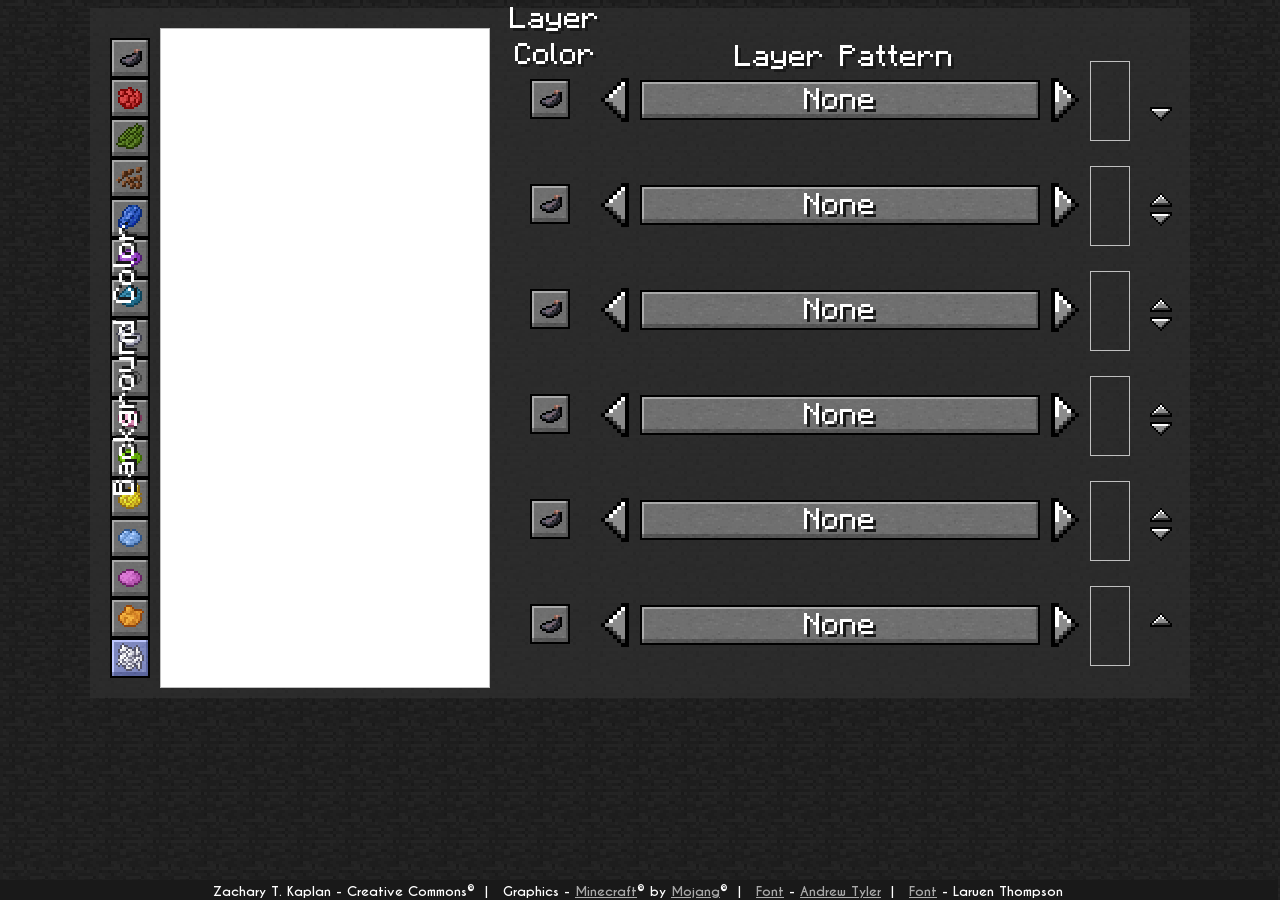
==== BannerDesigner.html @ 28350342 "Handler Comments Comments on Handlers" ====
<!DOCTYPE html>
<!--
	Author: Zachary Kaplan
	CopyRight: Creative Commons
	Graphics: Minecraft by Mojang (c) - Some graphics were edited by me (Zachary Kaplan)
	Font: Minecraftia by Andrew Tyler (font@andrewtyler.net) - taken from https://www.dafont.com/Minecraftia.font
	Font: Caviar Dreams by Lauren Thompson - taken from https://www.dafont.com/caviar-dreams.font
-->
<head>
	<title>Banner Designer</title>
	<script type="text/javascript" src="http://code.jquery.com/jquery-1.11.1.min.js"></script>
	<script type="text/javascript">
		String.prototype.capitalize = function() { //adds capitalize to String class
			return this.charAt(0).toUpperCase() + this.slice(1);
		}
		
		var clickInt, clear = true, clicked = false;
		
		var layerNames = ['none', 'bricks', 'border', 'circle', 'creeper', 'cross', 'curly_border', 'diagonal_left', 'diagonal_right', 'flower', 'gradient', 
				'half_horizontal', 'half_vertical', 'mojang', 'rhombus', 'skull', 'small_stripes', 'square_bottom_left', 'square_bottom_right', 
				'square_top_left', 'square_top_right', 'straight_cross', 'stripe_bottom', 'stripe_center', 'stripe_downleft', 'stripe_downright', 
				'stripe_left', 'stripe_middle', 'stripe_right', 'stripe_top', 'triangle_bottom', 'triangle_top', 'triangles_bottom', 'triangles_top']
		var layerDisplay = ['None', 'Bricks', 'Border', 'Circle', 'Creeper', 'Cross (Diagonal)', 'Curly Border', 'Left Diagonal', 'Right Diagonal', 'Flower', 
				'Gradient', 'Horizontal Half', 'Vertical Half', 'Thing (Mojang)', 'Rhombus', 'Skull', 'Small Stripes', 'Bottom Left Square', 
				'Bottom Right Square', 'Top Left Square', 'Top Right Square', 'Cross (Straight)', 'Bottom Stripe', 'Center Stripe', 'Down Left Diagonal', 
				'Down Right Diagonal', 'Left Stripe', 'Middle Stripe', 'Right Stripe', 'Top Stripe', 'Bottom Triangle', 'Top Triangle', 'Bottom Saw',
				'Top Saw']
		var colorNames = ['black', 'red', 'green', 'brown', 'blue', 'purple', 'cyan', 'silver', 
				'gray', 'pink', 'lime', 'yellow', 'light_blue', 'magenta', 'orange', 'white'];
		var dye = 'dye_powder_';
		var colors = [];
		for(var i = 0; i<colorNames.length; i++) {
			colors.push('<img title="' + colorNames[i].capitalize().replace('_', ' ') + 
				'" src="res/imgs/' + dye + colorNames[i] + '.png" style="height: 32px; width: 32px;" />');
		}
		
		var dropDowns = [];
		
		function DropDown(element, htmlArr, small) {
			if(typeof(small) === 'undefined') small = false;
			var $this = $('<div class="dropDown"><div class="shown"><div class="option" /></div><div class="options" /></div>');
			for(var i = 0; i<htmlArr.length; i++) {
				$this.find('.options').append('<div class="option"><div class="val" data-pos="'+i+'">'+htmlArr[i]+'</div></div>');
			}
			$this.find('.options').hide();
			$this.find('.shown .option').append($this.find('.option:first-child .val').clone());
			var pos = 0;
			if(small) {
				$this.addClass('small');
			} else {
				$this.prepend($('<span class="lArrow" /><span class="rArrow" />'));
			}
			$this.data('num', dropDowns.length);
			dropDowns.push(this);
			element.append($this);
			
			this.length = htmlArr.length;
			
			this.getVal = function() {
				return pos;
			}
			
			this.next = function() {
				this.goto((pos+1) % this.length);
			}
			
			this.prev = function() {
				this.goto(pos === 0 ? this.length-1 : pos-1);
			}
			
			this.goto = function(i) {
				if(i < 0 || i >= this.length) return false;
				$this.find('.shown .option').empty().append($this.find('.option .val[data-pos="'+i+'"]').clone());
				pos = i;
			}
			
		}
		
		var numLayers = 0;
		var layers = [];
		
		function Layer() {
			var $this = $('<div class="layerSelect" data-num="' + numLayers++ + '" />');
			var colorSelect = new DropDown($this, colors, true), layerSelect = new DropDown($this, layerDisplay);
			$this.append('<img title="Layer Preview" alt="" style="height: 80px; width: 40px;" />');
			$this.append('<div class="adjust"><div class="uArrow" /><div class="dArrow" /></div>');
			
			$('#right #options').append($this);
			layers.push(this);
			
			this.getColorNum = function() {
				return colorSelect.getVal();
			}
			
			this.getLayerNum = function() {
				return layerSelect.getVal();
			}
			
			this.update = function() {
				var imgStr;
				if(layerSelect.getVal() === 0) {
					imgStr = '';
					$this.find('img[title="Layer Preview"]').attr('src', imgStr).css('background-color', 'rgba(0,0,0,0)');
				} else {
					imgStr = 'res/imgs/banners/' + layerNames[layerSelect.getVal()] + '_' + colorNames[colorSelect.getVal()] + '.png';
					$this.find('img[title="Layer Preview"]').attr('src', imgStr).css('background-color', colorSelect.getVal() === 15 ? '#000' : '#fff');
				}
				$('.layer[data-num="' + $this.data('num') + '"]').attr('src', imgStr);
			}
			
			this.refresh = function(layerNum, colorNum) { //create new layer based on parameters
				layerSelect.goto(layerNum);
				colorSelect.goto(colorNum);
				this.update();
			}
			
		}
		
		function handlers() {
			//dropDown functionality
			$('.dropDown .shown').click(function() { //show dropDown menu
				$this = $(this).parent().find('.options');
				var show = $this.is(':hidden');
				$('.options').hide();
				if(show) $this.show();
			});
			$('.dropDown .options .option').click(function() { //change to option, hide menu
				var $this = $(this), $parent = $this.parent();
				$parent.hide();
				dropDowns[parseInt($parent.parent().data('num'))].goto(parseInt($this.find('.val').data('pos')));
			});
			$('.lArrow').on('action', function() { //shift left
				if(clicked) return;
				dropDowns[parseInt($(this).parent().data('num'))].prev();
				clicked = true;
				setTimeout(function() { clicked = false; }, 90);
			});
			$('.rArrow').on('action', function() { //shift right
				if(clicked) return;
				dropDowns[parseInt($(this).parent().data('num'))].next();
				clicked = true;
				setTimeout(function() { clicked = false; }, 90);
			});
			$('.lArrow, .rArrow').mousedown(function() {  //determine how to trigger action
				if(!clear) return;
				clear = false;
				$this = $(this).trigger('action');
				setTimeout(function() {
					clearInterval(clickInt);
					clickInt = setInterval(function() {
						if(clear) clearInterval(clickInt);
						else $this.trigger('action');
					}, 100);
				}, 1000);
			}).mouseup(function() { //stop triggering action
				clear = true;
			});
			$('#colors .color').click(function() { //select background color
				$('#base').attr('src', 'res/imgs/banners/base_' + colorNames[parseInt($(this).data('num'))] + '.png');
				$('.color').removeClass('selected');
				$(this).addClass('selected');
			});
			$('.layerSelect').click(function() { //update layer on click
				layers[parseInt($(this).attr('data-num'))].update();
			});
			$('.uArrow').click(function() { //cycle layers
				var $layer = $(this).parent().parent(), $prev = $layer.prev(), layer = layers[parseInt($layer.data('num'))], 
						prev = layers[parseInt($prev.data('num'))], tempLayerNum = prev.getLayerNum(), tempColorNum = prev.getColorNum();
				prev.refresh(layer.getLayerNum(), layer.getColorNum());
				layer.refresh(tempLayerNum, tempColorNum);
			});
			$('.dArrow').click(function() { //cycle layers
				var $layer = $(this).parent().parent(), $next = $layer.next(), layer = layers[parseInt($layer.data('num'))], 
						next = layers[parseInt($next.data('num'))], tempLayerNum = next.getLayerNum(), tempColorNum = next.getColorNum();
				next.refresh(layer.getLayerNum(), layer.getColorNum());
				layer.refresh(tempLayerNum, tempColorNum);
			});
		}
		
		$(document).ready(function() {
		
			for(var i = 0; i<colors.length; i++) {
				$('#colors').append($('<div class="color" data-num="'+i+'" />').append(colors[i]));
			}
			
			$panel = $('#panel');
			$panel.append($('<img id="base" />'));
			for(var i = 0; i<6; i++) {
				$panel.append($('<img class="layer" data-num="'+i+'" />'));
				new Layer();
			}
			
			handlers(); //init handlers
			$('.color[data-num=15]').trigger('click'); //select white as default background
			
		});
	</script>
	<link href="res/style.css" rel="stylesheet" type="text/css" />
</head>
<body>
	<div id="content">
		<div id="wrapper">
			<div id="left">
				<div id="bgColorLabel">Background Color</div>
				<div id="colors">
				</div>
				<div id="panel">
				</div>
			</div>
			<div id="right">
				<div id="colorLabel">Layer<br />Color</div>
				<div id="layerLabel">Layer Pattern</div>
				<div id="options">
				</div>
			</div>
		</div>
	</div>
	<div id="footer">
		Zachary T. Kaplan - Creative Commons<sup>&copy;</sup>&nbsp;&nbsp;|&nbsp;&nbsp;  
		Graphics - <a href="https://minecraft.net/">Minecraft</a><sup>&copy;</sup> by <a href="https://www.mojang.com" >Mojang</a><sup>&copy;</sup>&nbsp;&nbsp;|&nbsp;&nbsp;
		<a href="https://www.dafont.com/Minecraftia.font" title="Minecraftia">Font</a> - <a href="mailto:font@andrewtyler.net" title="font@andrewtyler.net" >Andrew Tyler</a>&nbsp;&nbsp;|&nbsp;&nbsp;
		<a href="https://www.dafont.com/caviar-dreams.font" title="Caviar Dreams">Font</a> - Laruen Thompson
	</div>
</body>
</html>
---- res/style.css ----
@font-face {
    font-family: Minecraftia;
    src: url(fonts/Minecraftia.ttf);
}

@font-face {
	font-family: CaviarDreams;
	src: url(fonts/CaviarDreams.ttf);
}

@font-face {
	font-family: CaviarDreams;
	src: url(fonts/CaviarDreams_Bold.ttf);
	font-weight: bold;
}

body {
	background-image: url(imgs/bg.png);
	background-attatchment: fixed;
}

#content {
	width: 1100px;
	margin: 0 auto;
}

#footer {
	position: fixed;
	bottom: 0;
	text-align: center;
	width: 100%;
	margin-left: -10px;
	background-color: #191919;
	color: #fff;
	font-family: CaviarDreams;
	font-weight: bold;
	font-size: 13px;
}

#footer a {
	color: #aaa;
}

#footer a:hover {
	color: #ddd;
}

#footer a:visited {
	color: #777;
}

#footer a:visited:hover {
	color: #999;
}

#wrapper {
	background-color: rgba(50, 50, 50, 0.6);
	font-family: Minecraftia;
	color: #fff;
	text-shadow: 3px 3px 0px #191919;
	font-size: 24px;
	display: inline-block;
	width: 1100px;
}

#left {
	float: left;
	width: 20%;
	margin: 20px;
}

#right {
	float: right;
	width: 60%;
}

#panel {
	width: 300px;
	height: 600px;
}

.dropDown {
	line-height: 35px;
	width: 500px;
	position: relative;
}

.dropDown.small {
	width: 60px;
}

.dropDown  > div {
	margin-left: 50px;
}

.dropDown.small > div {
	margin-left: 0px;
}

.dropDown .shown {
	width: 400px;
}

.dropDown.small .shown {
	width: 40px;
}

.lArrow, .rArrow , .dropDown .option , .color, .dArrow, .uArrow {
	background-repeat: no-repeat;
	background-position: center;
	background-size: 100%;
	display: inline-block;
	cursor: pointer;
}

.lArrow, .rArrow {
	height: 44px;
	width: 28px;
	margin: 0 11px;
	margin-top: -2px;
}

.lArrow {
	background-image: url(imgs/lArrow.png);
	float: left;
}

.lArrow:hover {
	background-image: url(imgs/lArrowHover.png);
}

.rArrow {
	background-image: url(imgs/rArrow.png);
	float: right;
}

.rArrow:hover {
	background-image: url(imgs/rArrowHover.png);
}

.dropDown .options {
	overflow-x: hidden;
	max-height: 120px;
	position: absolute;
	z-index: 1;
	width: 420px;
}

.dropDown.small .options {
	width: 60px;
}

.dropDown  .option , .color {
	height: 40px;
	width: 400px;
	text-align: center;
	background-image: url(imgs/box.png);
	display: block;
}

.dropDown  .option:hover {
	background-image: url(imgs/boxHover.png);
}

.dropDown.small .option , .color {
	width: 40px;
	background-image: url(imgs/icon.png);
}

.dropDown.small .option:hover , .color:hover, .color.selected {
	background-image: url(imgs/iconHover.png);
}

#options {
	margin-right: -100px;
}

.layerSelect {
	display: block;
	max-height: 40px;
	margin-bottom: 65px;
}

.layerSelect > * {
	display: inline-block;
}

.layerSelect > div, .layerSelect .options {
	top: -37px;
	margin-top: 80px;
}

.layerSelect .dropDown.small {
	top: -29px;
}

.layerSelect img {
	margin: 5px 0;
}

.adjust {
	margin-bottom: 25px;
	margin-left: 20px;
}

.dArrow, .uArrow {
	width: 22px;
	height: 14px;
	display: block;
}

.dArrow {
	margin-top: 5px;
	background-image: url(imgs/dArrow.png);
}

.dArrow:hover {
	background-image: url(imgs/dArrowHover.png);
}

.uArrow {
	background-image: url(imgs/uArrow.png);
}

.uArrow:hover {
	background-image: url(imgs/uArrowHover.png);
}

.layerSelect:first-child .uArrow, .layerSelect:last-child .dArrow {
	visibility: hidden;
}

#bgColorLabel {
	transform: rotate(-90deg);
	-ms-transform: rotate(-90deg);
	-webkit-transform: rotate(-90deg);
	position: absolute;
	top: 340px;
	left: -15px;
}

#colors {
	float: left;
	margin-top: 10px;
}

#colors  img, .val img{
	margin: 3px;
}

#panel {
	margin-left: 50px;
}

#panel > * {
	height: 660px;
	width: 330px;
	position: absolute;
}

#colorLabel {
	text-align: center;
	position: absolute;
	margin-left: -20px;
	margin-top: -10px;
}

#layerLabel {
	position: absolute;
	margin-left: 205px;
	margin-top: 28px;
}
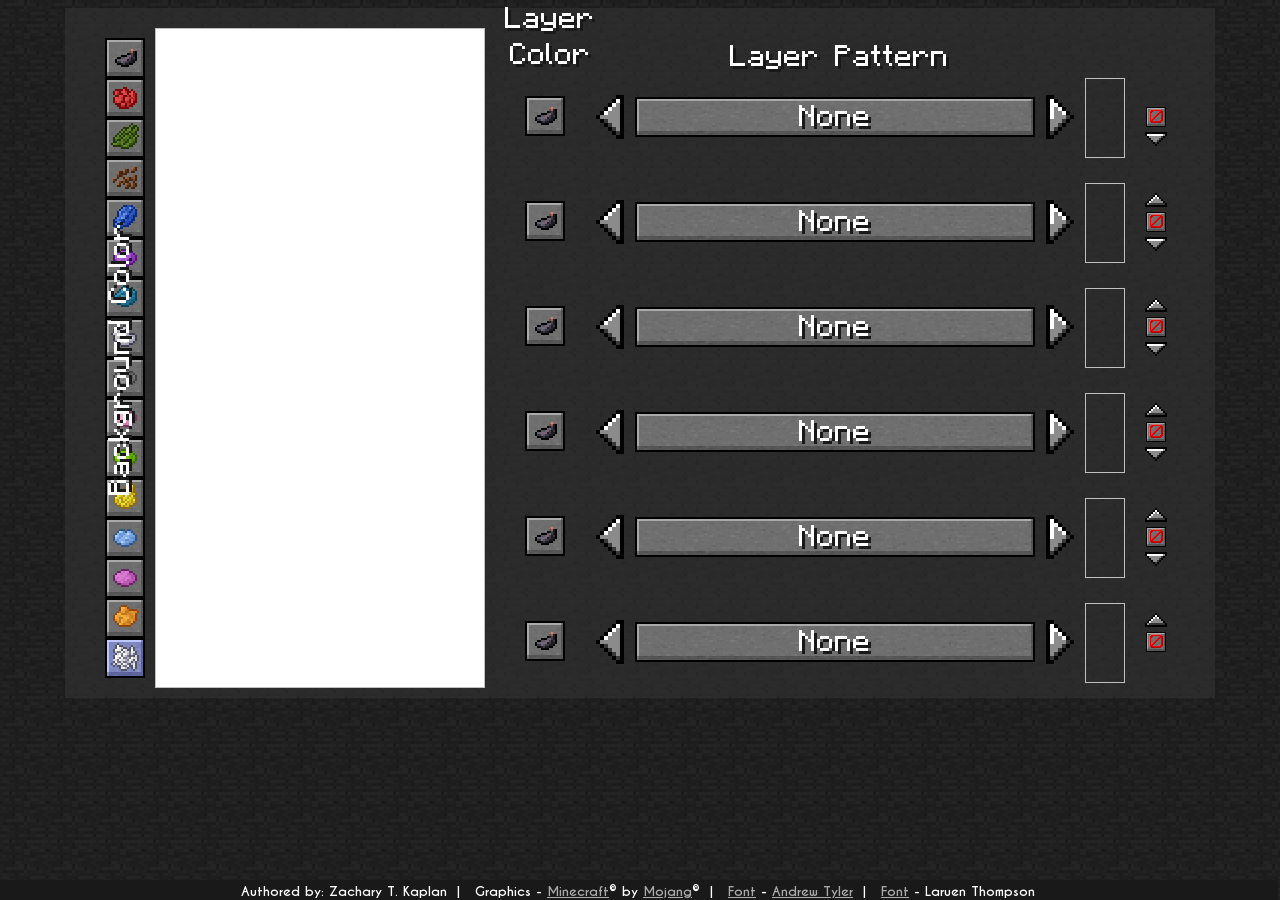
==== commit da7c5344: "Hide Layer Added Hide Layer Feature Fixed Color Naming Issue Updated Capitalize Method (now currentl" ====
--- a/BannerDesigner.html
+++ b/BannerDesigner.html
@@ -11,7 +11,12 @@
 	<script type="text/javascript" src="http://code.jquery.com/jquery-1.11.1.min.js"></script>
 	<script type="text/javascript">
 		String.prototype.capitalize = function() { //adds capitalize to String class
-			return this.charAt(0).toUpperCase() + this.slice(1);
+			var temp = '', start = 0, next;
+			while((next=this.indexOf(' ', start)) >= 0) {
+				temp += this.charAt(start).toUpperCase() + this.substring(start+1, next+1);
+				start = next+1;
+			}
+			return temp + this.charAt(start).toUpperCase() + this.substring(start+1);
 		}
 		
 		var clickInt, clear = true, clicked = false;
@@ -25,13 +30,14 @@
 				'Bottom Right Square', 'Top Left Square', 'Top Right Square', 'Cross (Straight)', 'Bottom Stripe', 'Center Stripe', 'Down Left Diagonal', 
 				'Down Right Diagonal', 'Left Stripe', 'Middle Stripe', 'Right Stripe', 'Top Stripe', 'Bottom Triangle', 'Top Triangle', 'Bottom Saw',
 				'Top Saw']
-		var colorNames = ['black', 'red', 'green', 'brown', 'blue', 'purple', 'cyan', 'silver', 
-				'gray', 'pink', 'lime', 'yellow', 'light_blue', 'magenta', 'orange', 'white'];
+		var colorNames = ['black', 'red', 'green', 'brown', 'blue', 'purple', 'cyan', 'silver', 'gray', 'pink', 'lime', 'yellow', 'light_blue', 'magenta', 
+				'orange', 'white'];
+		var colorDisplay = ['Black', 'Red', 'Green', 'Brown', 'Blue', 'Purple', 'Cyan', 'Light Gray', 'Gray', 'Pink', 'Lime', 'Yellow', 'Light Blue',
+				'Magenta', 'Orange', 'White'];
 		var dye = 'dye_powder_';
 		var colors = [];
 		for(var i = 0; i<colorNames.length; i++) {
-			colors.push('<img title="' + colorNames[i].capitalize().replace('_', ' ') + 
-				'" src="res/imgs/' + dye + colorNames[i] + '.png" style="height: 32px; width: 32px;" />');
+			colors.push('<img title="' + colorDisplay[i] + '" src="res/imgs/' + dye + colorNames[i] + '.png" style="height: 32px; width: 32px;" />');
 		}
 		
 		var dropDowns = [];
@@ -81,9 +87,11 @@
 		
 		function Layer() {
 			var $this = $('<div class="layerSelect" data-num="' + numLayers++ + '" />');
-			var colorSelect = new DropDown($this, colors, true), layerSelect = new DropDown($this, layerDisplay);
+			var colorSelect = new DropDown($this, colors, true), layerSelect = new DropDown($this, layerDisplay), hidden = false;
 			$this.append('<img title="Layer Preview" alt="" style="height: 80px; width: 40px;" />');
-			$this.append('<div class="adjust"><div class="uArrow" /><div class="dArrow" /></div>');
+			$this.append('<div class="adjust"><div class="uArrow" /><div class="hide" title="Hide Layer"><img src="res/imgs/hide.png" />' + 
+					'</div><div class="dArrow" /></div>');
+			var $hide = $this.find('.hide');
 			
 			$('#right #options').append($this);
 			layers.push(this);
@@ -175,6 +183,14 @@
 				next.refresh(layer.getLayerNum(), layer.getColorNum());
 				layer.refresh(tempLayerNum, tempColorNum);
 			});
+			$('.hide').click(function() { //temporarilly hide layer
+				var $adjust = $(this).toggleClass('selected').parent();
+				$('.layer[data-num=' + $adjust.parent().data('num') + ']').toggle();
+				$adjust.prev().prev().toggleClass('hidden');
+			});
+			$('.uArrow, .dArrow, .lArrow, .rArrow, .hide').click(function() { //hide dropDowns when clicked
+				$('.options').hide();
+			});
 		}
 		
 		$(document).ready(function() {
@@ -192,6 +208,7 @@
 			
 			handlers(); //init handlers
 			$('.color[data-num=15]').trigger('click'); //select white as default background
+			$('a').attr('target', '_blank');
 			
 		});
 	</script>
@@ -216,7 +233,7 @@
 		</div>
 	</div>
 	<div id="footer">
-		Zachary T. Kaplan - Creative Commons<sup>&copy;</sup>&nbsp;&nbsp;|&nbsp;&nbsp;  
+		Authored by: Zachary T. Kaplan&nbsp;&nbsp;|&nbsp;&nbsp;  
 		Graphics - <a href="https://minecraft.net/">Minecraft</a><sup>&copy;</sup> by <a href="https://www.mojang.com" >Mojang</a><sup>&copy;</sup>&nbsp;&nbsp;|&nbsp;&nbsp;
 		<a href="https://www.dafont.com/Minecraftia.font" title="Minecraftia">Font</a> - <a href="mailto:font@andrewtyler.net" title="font@andrewtyler.net" >Andrew Tyler</a>&nbsp;&nbsp;|&nbsp;&nbsp;
 		<a href="https://www.dafont.com/caviar-dreams.font" title="Caviar Dreams">Font</a> - Laruen Thompson
--- a/res/style.css
+++ b/res/style.css
@@ -17,10 +17,11 @@
 body {
 	background-image: url(imgs/bg.png);
 	background-attatchment: fixed;
+	overflow-x: hidden;
 }
 
 #content {
-	width: 1100px;
+	width: 1150px;
 	margin: 0 auto;
 }
 
@@ -60,13 +61,14 @@
 	text-shadow: 3px 3px 0px #191919;
 	font-size: 24px;
 	display: inline-block;
-	width: 1100px;
+	width: 100%;
 }
 
 #left {
 	float: left;
 	width: 20%;
 	margin: 20px;
+	margin-left: 40px;
 }
 
 #right {
@@ -162,6 +164,10 @@
 	background-image: url(imgs/boxHover.png);
 }
 
+.dropDown.hidden .option {
+	background-image: url(imgs/boxGray.png);
+}
+
 .dropDown.small .option , .color {
 	width: 40px;
 	background-image: url(imgs/icon.png);
@@ -199,14 +205,35 @@
 }
 
 .adjust {
-	margin-bottom: 25px;
+	margin-bottom: 17px;
 	margin-left: 20px;
+}
+
+.adjust * {
+	display: block;
 }
 
 .dArrow, .uArrow {
 	width: 22px;
 	height: 14px;
-	display: block;
+}
+
+.hide {
+	margin-top: 5px;
+	margin-left: 1px;
+	width: 20px;
+	height: 20px;
+	background-image: url(imgs/iconSmall.png);
+}
+
+.hide img{
+	position: absolute;
+	margin-top: 1px;
+	margin-left: 2px;
+}
+
+.hide:hover, .hide.selected {
+	background-image: url(imgs/iconSmallHover.png);
 }
 
 .dArrow {
@@ -236,7 +263,7 @@
 	-webkit-transform: rotate(-90deg);
 	position: absolute;
 	top: 340px;
-	left: -15px;
+	left: -20px;
 }
 
 #colors {
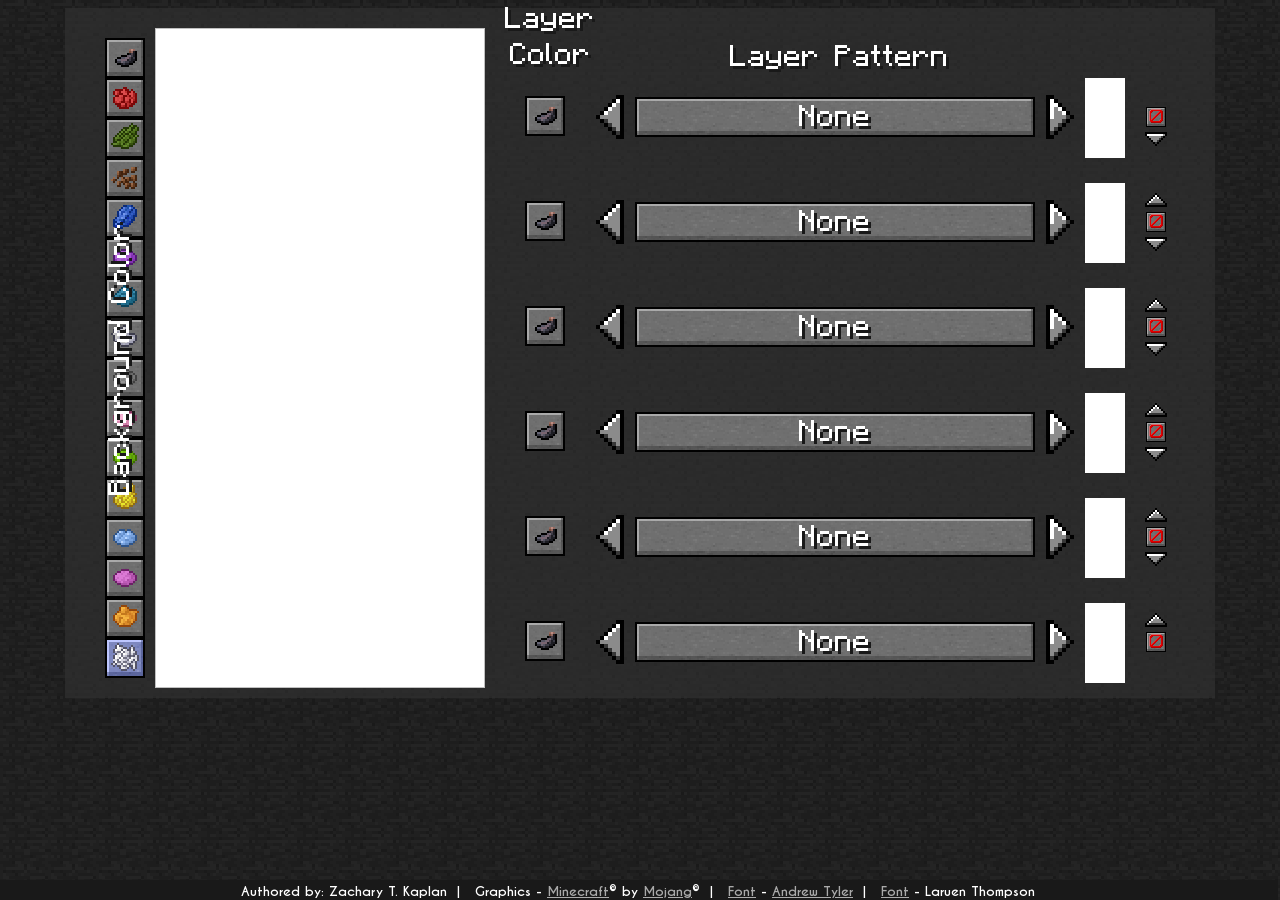
==== commit 3f06b2bb: "More Font Support Fixed Broken Font Files and Updated CSS Added none.png Transparent texture (to avo" ====
--- a/BannerDesigner.html
+++ b/BannerDesigner.html
@@ -88,7 +88,7 @@
 		function Layer() {
 			var $this = $('<div class="layerSelect" data-num="' + numLayers++ + '" />');
 			var colorSelect = new DropDown($this, colors, true), layerSelect = new DropDown($this, layerDisplay), hidden = false;
-			$this.append('<img title="Layer Preview" alt="" style="height: 80px; width: 40px;" />');
+			$this.append('<img title="Layer Preview" src="res/imgs/banners/none.png" style="height: 80px; width: 40px;" />');
 			$this.append('<div class="adjust"><div class="uArrow" /><div class="hide" title="Hide Layer"><img src="res/imgs/hide.png" />' + 
 					'</div><div class="dArrow" /></div>');
 			var $hide = $this.find('.hide');
@@ -106,13 +106,9 @@
 			
 			this.update = function() {
 				var imgStr;
-				if(layerSelect.getVal() === 0) {
-					imgStr = '';
-					$this.find('img[title="Layer Preview"]').attr('src', imgStr).css('background-color', 'rgba(0,0,0,0)');
-				} else {
-					imgStr = 'res/imgs/banners/' + layerNames[layerSelect.getVal()] + '_' + colorNames[colorSelect.getVal()] + '.png';
-					$this.find('img[title="Layer Preview"]').attr('src', imgStr).css('background-color', colorSelect.getVal() === 15 ? '#000' : '#fff');
-				}
+				if(layerSelect.getVal() === 0) imgStr = 'res/imgs/banners/' + layerNames[layerSelect.getVal()] + '.png';
+				else imgStr = 'res/imgs/banners/' + layerNames[layerSelect.getVal()] + '_' + colorNames[colorSelect.getVal()] + '.png';
+				$this.find('img[title="Layer Preview"]').attr('src', imgStr);
 				$('.layer[data-num="' + $this.data('num') + '"]').attr('src', imgStr);
 			}
 			
@@ -164,7 +160,9 @@
 				clear = true;
 			});
 			$('#colors .color').click(function() { //select background color
-				$('#base').attr('src', 'res/imgs/banners/base_' + colorNames[parseInt($(this).data('num'))] + '.png');
+				var imgStr = 'res/imgs/banners/base_' + colorNames[parseInt($(this).data('num'))] + '.png';
+				$('#base').attr('src', imgStr);
+				$('img[title="Layer Preview"]').css('background-image', 'url(' + imgStr + ')');
 				$('.color').removeClass('selected');
 				$(this).addClass('selected');
 			});
--- a/res/style.css
+++ b/res/style.css
@@ -1,16 +1,28 @@
 @font-face {
-    font-family: Minecraftia;
-    src: url(fonts/Minecraftia.ttf);
+    font-family: 'Minecraftia';
+	src: url(fonts/Minecraftia.eot);
+	src: url(fonts/Minecraftia.eot?#iefix) format(embedded-opentype),
+         url(fonts/Minecraftia.woff) format(woff),
+         url(fonts/Minecraftia.ttf) format(truetype),
+		 url(fonts/Minecraftia.svg#svgMinecraftia) format(svg);
 }
 
 @font-face {
 	font-family: CaviarDreams;
-	src: url(fonts/CaviarDreams.ttf);
+	src: url(fonts/CaviarDreams.eot);
+	src: url(fonts/CaviarDreams.eot?#iefix) format(embedded-opentype),
+         url(fonts/CaviarDreams.woff) format(woff),
+         url(fonts/CaviarDreams.ttf) format(truetype),
+		 url(fonts/CaviarDreams.svg#svgCaviarDreams) format(svg);
 }
 
 @font-face {
 	font-family: CaviarDreams;
-	src: url(fonts/CaviarDreams_Bold.ttf);
+	src: url(fonts/CaviarDreams_Bold.eot);
+	src: url(fonts/CaviarDreams_Bold.eot?#iefix) format(embedded-opentype),
+         url(fonts/CaviarDreams_Bold.woff) format(woff),
+         url(fonts/CaviarDreams_Bold.ttf) format(truetype),
+		 url(fonts/CaviarDreams_Bold.svg#svgCaviarDreams_Bold) format(svg);
 	font-weight: bold;
 }
 
@@ -56,7 +68,7 @@
 
 #wrapper {
 	background-color: rgba(50, 50, 50, 0.6);
-	font-family: Minecraftia;
+	font-family: 'Minecraftia';
 	color: #fff;
 	text-shadow: 3px 3px 0px #191919;
 	font-size: 24px;
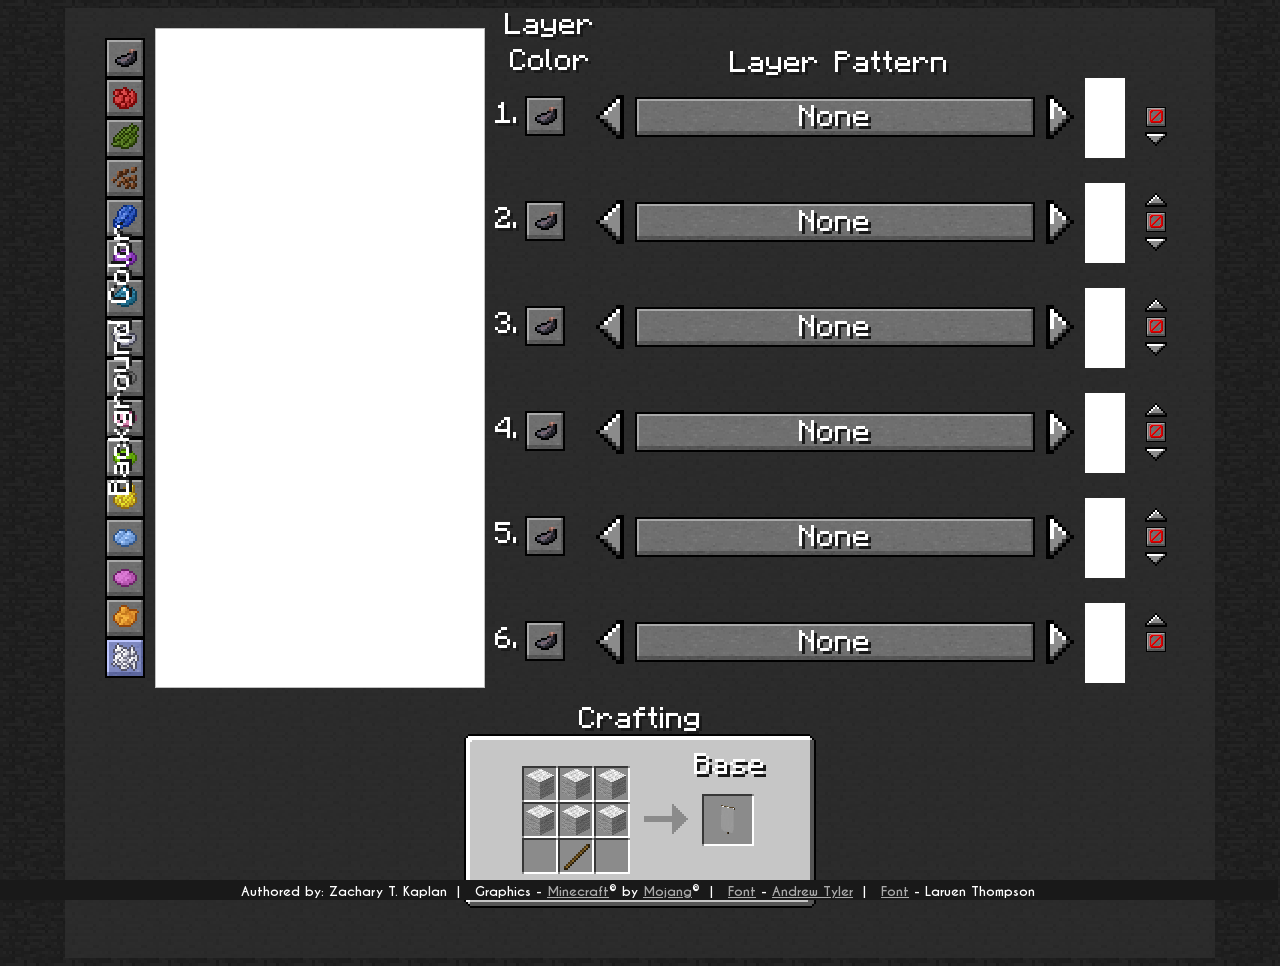
==== commit 61dc75e4: "Added Crafting Added Crafting Support and all related GUI Added Tool Tips that look like Minecrafts!" ====
--- a/BannerDesigner.html
+++ b/BannerDesigner.html
@@ -19,7 +19,11 @@
 			return temp + this.charAt(start).toUpperCase() + this.substring(start+1);
 		}
 		
-		var clickInt, clear = true, clicked = false;
+		var HEIGHT = $(window).height(), WIDTH = $(window).width();
+		
+		var $toolTip = $('<div class="tooltip"><span id="left" /><span id="center"><span>Text</span></span><span id="right" /></div>').hide();
+		
+		var clickInt, clear = true, clearUp = true, clearDown = true, clicked = false;
 		
 		var layerNames = ['none', 'bricks', 'border', 'circle', 'creeper', 'cross', 'curly_border', 'diagonal_left', 'diagonal_right', 'flower', 'gradient', 
 				'half_horizontal', 'half_vertical', 'mojang', 'rhombus', 'skull', 'small_stripes', 'square_bottom_left', 'square_bottom_right', 
@@ -30,14 +34,35 @@
 				'Bottom Right Square', 'Top Left Square', 'Top Right Square', 'Cross (Straight)', 'Bottom Stripe', 'Center Stripe', 'Down Left Diagonal', 
 				'Down Right Diagonal', 'Left Stripe', 'Middle Stripe', 'Right Stripe', 'Top Stripe', 'Bottom Triangle', 'Top Triangle', 'Bottom Saw',
 				'Top Saw']
+		var layerRecipes = [[], ['   ', 'bB ', ' D '], ['DDD', 'DBD', 'DDD'], ['   ', ' D ', ' B '], ['   ', 'cB ', ' D '], ['D D', 'BD ', 'D D'],
+				['   ', 'vB ', ' D '], ['DD ', 'DB ', '   '], [' DD', ' BD', '   '], ['   ', 'fB ', ' D '], ['DBD', ' D ', ' D '], ['DDD', 'DDD', ' B '],
+				['DD ', 'DDB', 'DD '], ['   ', 'aB ', ' D '], [' D ', 'DBD', ' D '], ['   ', 'wB ', ' D '], ['D D', 'DBD', '   '], ['   ', ' B ', 'D  '],
+				['   ', ' B ', '  D'], ['D  ', ' B ', '   '], ['  D', ' B ', '   '], [' D ', 'DDD', 'BD '], ['   ', ' B ', 'DDD'], [' D ', 'BD ', ' D '],
+				['  D', 'BD ', 'D  '], ['D  ', 'BD ', '  D'], ['D  ', 'DB ', 'D  '], ['   ', 'DDD', ' B '], ['  D', ' BD', '  D'], ['DDD', ' B ', '   '],
+				['   ', 'BD ', 'D D'], ['D D', 'BD ', '   '], ['   ', 'DBD', ' D '], [' D ', 'DBD', '   ']];
+		var bannerRecipe = ['WWW', 'WWW', ' s '];
+		var itemKey = {
+			'a': $('<img src="res/imgs/apple_golden.gif" name="Golden Apple" />'),
+			'b': $('<img src="res/imgs/bricks.png" name="Bricks" />'),
+			'c': $('<img src="res/imgs/skull_creeper.png" name="Creeper Head" />'),
+			'f': $('<img src="res/imgs/flower_oxeye_daisy.png" name="Oxeye Daisy" />'),
+			's': $('<img src="res/imgs/stick.png" name="Stick" />'),
+			'v': $('<img src="res/imgs/vines.png" name="Vines" />'),
+			'w': $('<img src="res/imgs/skull_wither.png" name="Wither Skeleton Skull" />')
+		};
 		var colorNames = ['black', 'red', 'green', 'brown', 'blue', 'purple', 'cyan', 'silver', 'gray', 'pink', 'lime', 'yellow', 'light_blue', 'magenta', 
 				'orange', 'white'];
 		var colorDisplay = ['Black', 'Red', 'Green', 'Brown', 'Blue', 'Purple', 'Cyan', 'Light Gray', 'Gray', 'Pink', 'Lime', 'Yellow', 'Light Blue',
 				'Magenta', 'Orange', 'White'];
+		var dyeDisplay = ['Ink Sac', 'Rose Red', 'Cactus Green', 'Cocoa Beans', 'Lapis Lazuli', 'Purple Dye', 'Cyan Dye', 'Light Gray Dye', 'Gray Dye',
+				'Pink Dye', 'Lime Dye', 'Dandelion Yellow', 'Light Blue Dye', 'Magenta Dye', 'Orange Dye', 'Bone Meal'];
 		var dye = 'dye_powder_';
-		var colors = [];
+		var colors = [], dyes = [], wools = [], banners = [];
 		for(var i = 0; i<colorNames.length; i++) {
-			colors.push('<img title="' + colorDisplay[i] + '" src="res/imgs/' + dye + colorNames[i] + '.png" style="height: 32px; width: 32px;" />');
+			colors.push('<img src="res/imgs/' + dye + colorNames[i] + '.png" name="' + colorDisplay[i] + '" style="height: 32px; width: 32px;" />');
+			dyes.push($('<img src="res/imgs/' + dye + colorNames[i] + '.png" name="' + dyeDisplay[i] + '" />'));
+			wools.push($('<img src="res/imgs/wool_' + colorNames[i] + '.png" name="' + colorDisplay[i] + ' Wool" />'));
+			banners.push($('<img src="res/imgs/banner_' + colorNames[i] + '.png" name="' + colorDisplay[i] + ' Banner" />'));
 		}
 		
 		var dropDowns = [];
@@ -49,7 +74,7 @@
 				$this.find('.options').append('<div class="option"><div class="val" data-pos="'+i+'">'+htmlArr[i]+'</div></div>');
 			}
 			$this.find('.options').hide();
-			$this.find('.shown .option').append($this.find('.option:first-child .val').clone());
+			$this.find('.shown .option').append($this.find('.option:first-child .val').clone(true));
 			var pos = 0;
 			if(small) {
 				$this.addClass('small');
@@ -76,7 +101,7 @@
 			
 			this.goto = function(i) {
 				if(i < 0 || i >= this.length) return false;
-				$this.find('.shown .option').empty().append($this.find('.option .val[data-pos="'+i+'"]').clone());
+				$this.find('.shown .option').empty().append($this.find('.option .val[data-pos="'+i+'"]').clone(true));
 				pos = i;
 			}
 			
@@ -86,10 +111,10 @@
 		var layers = [];
 		
 		function Layer() {
-			var $this = $('<div class="layerSelect" data-num="' + numLayers++ + '" />');
+			var $this = $('<div class="layerSelect" data-num="' + numLayers++ + '"><span class="num">' + numLayers + '</span></div>');
 			var colorSelect = new DropDown($this, colors, true), layerSelect = new DropDown($this, layerDisplay), hidden = false;
-			$this.append('<img title="Layer Preview" src="res/imgs/banners/none.png" style="height: 80px; width: 40px;" />');
-			$this.append('<div class="adjust"><div class="uArrow" /><div class="hide" title="Hide Layer"><img src="res/imgs/hide.png" />' + 
+			$this.append('<img name="Pattern Preview" src="res/imgs/banners/none.png" style="height: 80px; width: 40px;" />');
+			$this.append('<div class="adjust"><div class="uArrow" /><div class="hide" name="Hide Layer"><img src="res/imgs/hide.png" />' + 
 					'</div><div class="dArrow" /></div>');
 			var $hide = $this.find('.hide');
 			
@@ -105,17 +130,96 @@
 			}
 			
 			this.update = function() {
-				var imgStr;
-				if(layerSelect.getVal() === 0) imgStr = 'res/imgs/banners/' + layerNames[layerSelect.getVal()] + '.png';
-				else imgStr = 'res/imgs/banners/' + layerNames[layerSelect.getVal()] + '_' + colorNames[colorSelect.getVal()] + '.png';
-				$this.find('img[title="Layer Preview"]').attr('src', imgStr);
-				$('.layer[data-num="' + $this.data('num') + '"]').attr('src', imgStr);
+				var imgStr, layerVal = layerSelect.getVal(), colorVal = colorSelect.getVal();
+				if(layerVal === 0) {
+					imgStr = 'res/imgs/banners/' + layerNames[layerVal] + '.png';
+					$this.find('img[name="Pattern Preview"]').attr('src', imgStr);
+				}
+				else {
+					imgStr = 'res/imgs/banners/' + layerNames[layerVal] + '_' + colorNames[colorVal] + '.png';
+					$this.find('img[name="Pattern Preview"]').attr('src', 'res/imgs/banners/' + layerNames[layerVal] + '_black.png');
+				}
+				var num = $this.data('num');
+				$('.layer[data-num="' + num + '"]').attr('src', imgStr);
+				tables[parseInt(num)+1].refresh(undefined, layerRecipes[layerVal], colorVal);
 			}
 			
 			this.refresh = function(layerNum, colorNum) { //create new layer based on parameters
 				layerSelect.goto(layerNum);
 				colorSelect.goto(colorNum);
 				this.update();
+			}
+			
+		}
+		
+		function down($layer) {
+			var $next = $layer.next(), layer = layers[parseInt($layer.data('num'))], next = layers[parseInt($next.data('num'))], 
+					tempLayerNum = next.getLayerNum(), tempColorNum = next.getColorNum();
+			next.refresh(layer.getLayerNum(), layer.getColorNum());
+			layer.refresh(tempLayerNum, tempColorNum);
+			return $next;
+		}
+		
+		function up($layer) {
+			var $prev = $layer.prev(), layer = layers[parseInt($layer.data('num'))], prev = layers[parseInt($prev.data('num'))], 
+					tempLayerNum = prev.getLayerNum(), tempColorNum = prev.getColorNum();
+			prev.refresh(layer.getLayerNum(), layer.getColorNum());
+			layer.refresh(tempLayerNum, tempColorNum);
+			return $prev;
+		}
+		
+		var tables = [], numTables = 0;
+		
+		function CraftingTable(element) {
+			var $this = $('<div class="recipe" data-num="' + numTables + '"><span class="num">' + numTables++ + '</span><div class="grid" />' +
+					'<span class="result" /></div>'), table = [], $result = $this.find('.result'), lastResult, lastRecipe, lastColor;
+			for(var i = 0; i < 3; i++) { // 3x3 crafting bench
+				$row = $('<div class="row" />'), row = [];
+				for(var j = 0; j < 3; j++) {
+					row.push($('<div class="dat" />'));
+					$row.append(row[j]);
+				}
+				$this.find('.grid').append($row);
+				table.push(row);
+			}
+			tables.push(this);
+			element.append($this.hide());
+			
+			this.refresh = function(result, recipe, color) { //result is essentially bg color
+				if(typeof(result) === 'undefined') result = lastResult;
+				else lastResult = result;
+				if(typeof(recipe) === 'undefined') if(typeof(lastRecipe) === 'undefined') return; else recipe = lastRecipe;
+				else lastRecipe = recipe;
+				if(!recipe.length) { //length 0 implies None recipe, therefore hide grid
+					$this.hide();
+					return;
+				} else $this.show();
+				if(typeof(color) === 'undefined') color = lastColor; //if remains undefined, then it won't be used (ie. banner recipe)
+				else lastColor = color;
+				$result.empty().append(banners[result].clone(true));
+				for(var i = 0; i < 3; i++) {
+					for(var j = 0; j < 3; j++) {
+						var c = recipe[i].charAt(j), item;
+						if(c === ' ') { //space
+							item = $('');
+						}else if(c.charCodeAt(0) < 97) { //Upper Case Letter
+							switch(c) {
+							case 'B': item = banners[result];
+							break;
+							case 'D': item = color === -1 ? $('') : dyes[color];
+							break;
+							case 'W': item = wools[result];
+							break
+							default:
+								console.log("ERROR: Switch Problem @CraftingTable.refresh");
+							}
+						} else { //lower case letters
+							if(color === 0) color = -1; //this means don't display colored dyes essentially (if black and dye isn't necessary)
+							item = itemKey[c] 
+						}
+						table[i][j].empty().append(item.clone(true));
+					}
+				}
 			}
 			
 		}
@@ -160,35 +264,81 @@
 				clear = true;
 			});
 			$('#colors .color').click(function() { //select background color
-				var imgStr = 'res/imgs/banners/base_' + colorNames[parseInt($(this).data('num'))] + '.png';
+				var num = parseInt($(this).data('num')), imgStr = 'res/imgs/banners/base_' + colorNames[num] + '.png';
 				$('#base').attr('src', imgStr);
-				$('img[title="Layer Preview"]').css('background-image', 'url(' + imgStr + ')');
+				for(var i in tables) {
+					tables[i].refresh(num);
+				}
+				//$('img[name="Pattern Preview"]').css('background-image', 'url(' + imgStr + ')'); not used
 				$('.color').removeClass('selected');
 				$(this).addClass('selected');
 			});
 			$('.layerSelect').click(function() { //update layer on click
 				layers[parseInt($(this).attr('data-num'))].update();
 			});
-			$('.uArrow').click(function() { //cycle layers
-				var $layer = $(this).parent().parent(), $prev = $layer.prev(), layer = layers[parseInt($layer.data('num'))], 
-						prev = layers[parseInt($prev.data('num'))], tempLayerNum = prev.getLayerNum(), tempColorNum = prev.getColorNum();
-				prev.refresh(layer.getLayerNum(), layer.getColorNum());
-				layer.refresh(tempLayerNum, tempColorNum);
-			});
-			$('.dArrow').click(function() { //cycle layers
-				var $layer = $(this).parent().parent(), $next = $layer.next(), layer = layers[parseInt($layer.data('num'))], 
-						next = layers[parseInt($next.data('num'))], tempLayerNum = next.getLayerNum(), tempColorNum = next.getColorNum();
-				next.refresh(layer.getLayerNum(), layer.getColorNum());
-				layer.refresh(tempLayerNum, tempColorNum);
+			$('.uArrow').mousedown(function() { //cycle layers
+				if(!clearUp) return;
+				clearUp = false;
+				var $layer = up($(this).parent().parent());
+				setTimeout(function f() {
+					setTimeout(function() {
+						if(clearUp || $layer.is(':first-child')) return;
+						$layer = up($layer);
+						f();
+					}, 250);
+				}, 1000);
+			}).mouseup(function() {
+				clearUp = true;
+			});
+			$('.dArrow').mousedown(function() { //cycle layers
+				if(!clearDown) return;
+				clearDown = false;
+				var $layer = down($(this).parent().parent());
+				setTimeout(function f() {
+					setTimeout(function() {
+						if(clearDown || $layer.is(':last-child')) return;
+						$layer = down($layer);
+						f();
+					}, 250);
+				}, 1000);
+			}).mouseup(function() {
+				clearDown = true;
 			});
 			$('.hide').click(function() { //temporarilly hide layer
-				var $adjust = $(this).toggleClass('selected').parent();
-				$('.layer[data-num=' + $adjust.parent().data('num') + ']').toggle();
+				var $adjust = $(this).toggleClass('selected').parent(), num = $adjust.parent().data('num');
+				$('.layer[data-num=' + num + ']').toggle();
+				$('.recipe[data-num='+ (parseInt(num)+1) + ']').toggleClass('hidden');
 				$adjust.prev().prev().toggleClass('hidden');
 			});
 			$('.uArrow, .dArrow, .lArrow, .rArrow, .hide').click(function() { //hide dropDowns when clicked
 				$('.options').hide();
 			});
+			$('*[name]').hover(function() { //enter - sets tooltip
+				var name = $(this).attr('name');
+				$toolTip.show().find('#center span').html(name);
+			}, function() { //leave - clears tooltip
+				$toolTip.hide();
+			});
+			$('*[name="Golden Apple"]').hover(function() { //enter - set class apple
+				$toolTip.addClass('apple');
+			}, function() { //leave - remove class apple
+				$toolTip.removeClass('apple');
+			});
+			$(window).mousemove(function(e) { //move tooltip
+				var w = $toolTip.width(), x = e.clientX + (WIDTH - e.clientX - 10 < w ? -(15 + w) : 15), y = e.clientY - 30;
+				$toolTip.css({left: x+'px', top: y+'px'});
+			});
+		}
+		
+		function init() {
+			for(var i = 0; i < 16; i++) { //add all items into existence (so that hover handlers can be placed on them)
+				$('body').append(dyes[i]).append(wools[i]).append(banners[i]);
+			}
+			for(var key in itemKey) { //more items!
+				$('body').append(itemKey[key]);
+			}
+			handlers(); //add handlers
+			$('body > img').detach(); //remove all items without removing data or events
 		}
 		
 		$(document).ready(function() {
@@ -197,16 +347,21 @@
 				$('#colors').append($('<div class="color" data-num="'+i+'" />').append(colors[i]));
 			}
 			
-			$panel = $('#panel');
+			var $panel = $('#panel'), $crafting = $('#crafting');
 			$panel.append($('<img id="base" />'));
+			new CraftingTable($crafting).refresh(0, bannerRecipe); //set initial recipe
+			$crafting.find('.recipe').css({margin: '0 auto', display: 'block'}).find('.num').remove();
+			$crafting.find('.recipe').prepend('<span id="label" style="position: absolute; margin-left: 230px; margin-top: 10px">Base</span>');
 			for(var i = 0; i<6; i++) {
 				$panel.append($('<img class="layer" data-num="'+i+'" />'));
 				new Layer();
-			}
-			
-			handlers(); //init handlers
+				new CraftingTable($crafting);
+			}
+			$('body').append($toolTip);
+			
+			init(); //init handlers on all DOM objects
 			$('.color[data-num=15]').trigger('click'); //select white as default background
-			$('a').attr('target', '_blank');
+			$('a').attr('target', '_blank'); //links open in new tab
 			
 		});
 	</script>
@@ -228,13 +383,16 @@
 				<div id="options">
 				</div>
 			</div>
+			<div id="crafting">
+				<center>Crafting</center>
+			</div>
 		</div>
 	</div>
 	<div id="footer">
 		Authored by: Zachary T. Kaplan&nbsp;&nbsp;|&nbsp;&nbsp;  
 		Graphics - <a href="https://minecraft.net/">Minecraft</a><sup>&copy;</sup> by <a href="https://www.mojang.com" >Mojang</a><sup>&copy;</sup>&nbsp;&nbsp;|&nbsp;&nbsp;
-		<a href="https://www.dafont.com/Minecraftia.font" title="Minecraftia">Font</a> - <a href="mailto:font@andrewtyler.net" title="font@andrewtyler.net" >Andrew Tyler</a>&nbsp;&nbsp;|&nbsp;&nbsp;
-		<a href="https://www.dafont.com/caviar-dreams.font" title="Caviar Dreams">Font</a> - Laruen Thompson
+		<a href="https://www.dafont.com/Minecraftia.font" name="Minecraftia">Font</a> - <a href="mailto:font@andrewtyler.net" name="font@andrewtyler.net" >Andrew Tyler</a>&nbsp;&nbsp;|&nbsp;&nbsp;
+		<a href="https://www.dafont.com/caviar-dreams.font" name="Caviar Dreams">Font</a> - Laruen Thompson
 	</div>
 </body>
 </html>
--- a/res/style.css
+++ b/res/style.css
@@ -78,13 +78,19 @@
 
 #left {
 	float: left;
+}
+
+#right {
+	float: right;
+}
+
+#wrapper #left {
 	width: 20%;
 	margin: 20px;
 	margin-left: 40px;
 }
 
-#right {
-	float: right;
+#wrapper #right {
 	width: 60%;
 }
 
@@ -193,6 +199,10 @@
 	margin-right: -100px;
 }
 
+.num:after {
+	content: '.';
+}
+
 .layerSelect {
 	display: block;
 	max-height: 40px;
@@ -212,8 +222,9 @@
 	top: -29px;
 }
 
-.layerSelect img {
+.layerSelect > img {
 	margin: 5px 0;
+	background-image: url(imgs/banners/base_white.png);
 }
 
 .adjust {
@@ -269,6 +280,12 @@
 	visibility: hidden;
 }
 
+.layerSelect .num {
+	position: absolute;
+	margin-top: 85px;
+	margin-left: -30px;
+}
+
 #bgColorLabel {
 	transform: rotate(-90deg);
 	-ms-transform: rotate(-90deg);
@@ -301,11 +318,109 @@
 	text-align: center;
 	position: absolute;
 	margin-left: -20px;
-	margin-top: -10px;
+	margin-top: -4px;
 }
 
 #layerLabel {
 	position: absolute;
 	margin-left: 205px;
-	margin-top: 28px;
+	margin-top: 34px;
+}
+
+.tooltip {
+	position: fixed;
+	white-space: nowrap;
+	z-index: 2;
+	color: #fff;
+	text-shadow: 2px 2px 0 #777;
+}
+
+.tooltip.apple {
+	color: #f5f;
+	text-shadow: 2px 2px 0 #444;
+}
+
+.tooltip #center {
+	font-family: Minecraftia;
+	font-size: 24px;
+	text-align: center;
+	background-image: url(imgs/tooltip.png);
+	background-repeat: repeat-x;
+	height: 32px;
+	padding: 0 5px;
+}
+
+.tooltip #center span {
+	position: relative;
+	top: -5px;
+}
+
+.tooltip #left, .tooltip #right {
+	min-width: 4px;
+	min-height: 32px;
+	display: inline-block;
+}
+
+.tooltip #left {
+	background-image: url(imgs/tooltip_left.png);
+}
+
+.tooltip #right {
+	background-image: url(imgs/tooltip_right.png);
+}
+
+.grid .row {
+	clear: both;
+}
+
+.grid .dat {
+	float: left;
+}
+
+#crafting {
+	clear: both;
+	width: 1060px;
+	position: relative;
+	margin: 50px auto;
+}
+
+.recipe.hidden {
+	visibility: hidden;
+}
+
+.recipe {
+	background-image: url(imgs/crafting_table.png);
+	height: 174px;
+	width: 352px;
+	display: inline-block;
+	margin: 0 auto;
+}
+
+.recipe .result {
+	position: relative;
+	left: 80px;
+	bottom: 40px;
+}
+
+.recipe img{
+	margin: 0 auto;
+	height: 32px;
+	width: 32px;
+}
+
+.recipe .grid {
+	display: inline-block;
+	margin-left: 60px;
+	margin-top: 34px;
+}
+
+.recipe .grid .dat {
+	display: inline-block;
+	height: 36px;
+	width: 36px;
+}
+
+.recipe .num {
+	position: absolute;
+	margin-left: 15px;
 }
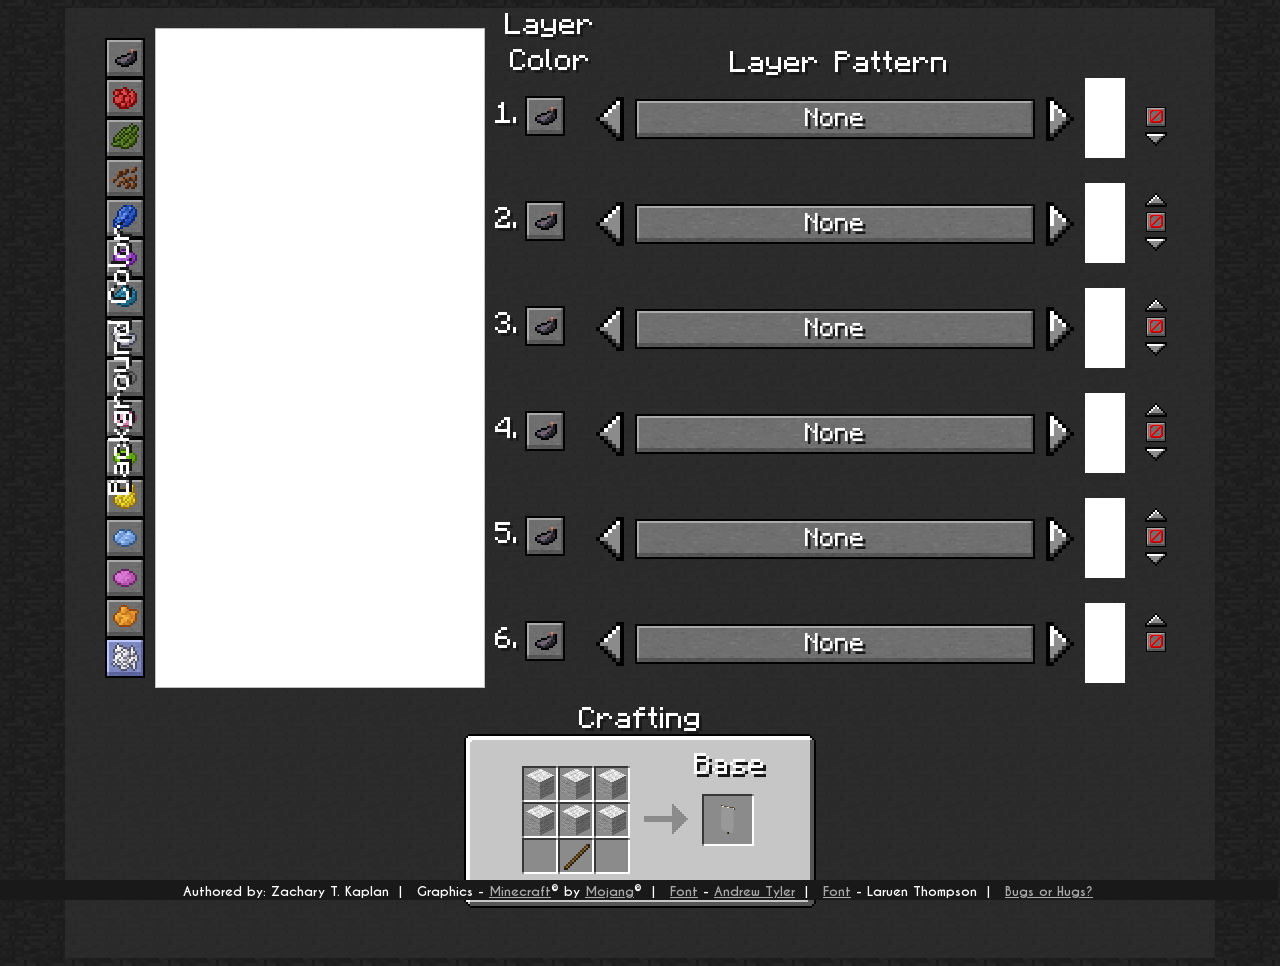
==== commit bfa3e93b: "14w31a Update Added 5 new Patterns from the 14w31a update Changed Banner Nomenclature to match the 1" ====
--- a/BannerDesigner.html
+++ b/BannerDesigner.html
@@ -25,21 +25,23 @@
 		
 		var clickInt, clear = true, clearUp = true, clearDown = true, clicked = false;
 		
-		var layerNames = ['none', 'bricks', 'border', 'circle', 'creeper', 'cross', 'curly_border', 'diagonal_left', 'diagonal_right', 'flower', 'gradient', 
-				'half_horizontal', 'half_vertical', 'mojang', 'rhombus', 'skull', 'small_stripes', 'square_bottom_left', 'square_bottom_right', 
-				'square_top_left', 'square_top_right', 'straight_cross', 'stripe_bottom', 'stripe_center', 'stripe_downleft', 'stripe_downright', 
-				'stripe_left', 'stripe_middle', 'stripe_right', 'stripe_top', 'triangle_bottom', 'triangle_top', 'triangles_bottom', 'triangles_top']
-		var layerDisplay = ['None', 'Bricks', 'Border', 'Circle', 'Creeper', 'Cross (Diagonal)', 'Curly Border', 'Left Diagonal', 'Right Diagonal', 'Flower', 
-				'Gradient', 'Horizontal Half', 'Vertical Half', 'Thing (Mojang)', 'Rhombus', 'Skull', 'Small Stripes', 'Bottom Left Square', 
-				'Bottom Right Square', 'Top Left Square', 'Top Right Square', 'Cross (Straight)', 'Bottom Stripe', 'Center Stripe', 'Down Left Diagonal', 
-				'Down Right Diagonal', 'Left Stripe', 'Middle Stripe', 'Right Stripe', 'Top Stripe', 'Bottom Triangle', 'Top Triangle', 'Bottom Saw',
-				'Top Saw']
+		var layerNames = ['none', 'bricks', 'border', 'circle', 'creeper', 'cross', 'curly_border', 'diagonal_left', 'diagonal_right', 'diagonal_up_left', 
+				'diagonal_up_right', 'flower', 'gradient', 'gradient_up', 'half_horizontal', 'half_horizontal_bottom', 'half_vertical', 'half_vertical_right', 
+				'mojang', 'rhombus', 'skull', 'small_stripes', 'square_bottom_left', 'square_bottom_right', 'square_top_left', 'square_top_right', 
+				'straight_cross', 'stripe_bottom', 'stripe_center', 'stripe_downleft', 'stripe_downright', 'stripe_left', 'stripe_middle', 'stripe_right', 
+				'stripe_top', 'triangle_bottom', 'triangle_top', 'triangles_bottom', 'triangles_top']
+		var layerDisplay = ['None', 'Feild Masoned', 'Bordure', 'Roundel', 'Creeper Charge', 'Saltire', 'Bordure Indented', 'Per Bend Sinister', 'Per Bend', 
+				'Per Bend Inverted', 'Per Bend Sinister Inverted', 'Flower Charge', 'Gradient', 'Base Gradient', 'Per Fess', 'Per Fes Inverted', 'Per Pale', 
+				'Per Pale Inverted', 'Thing (Mojang)', 'Lozenge', 'Skull Charge', 'Paly', 'Base Dexter Canton', 'Base Sinister Canton', 'Cheif Dexter Canton',
+				'Cheif Sinister Canton', 'Cross', 'Base Fess', 'Pale', 'Bend Sinister', 'Bend', 'Pale Dexter', 'Fess', 'Pale Sinister', 'Cheif Fess', 
+				'Chevron', 'Inverted Chevron', 'Base Indented', 'Cheif Indented']
 		var layerRecipes = [[], ['   ', 'bB ', ' D '], ['DDD', 'DBD', 'DDD'], ['   ', ' D ', ' B '], ['   ', 'cB ', ' D '], ['D D', 'BD ', 'D D'],
-				['   ', 'vB ', ' D '], ['DD ', 'DB ', '   '], [' DD', ' BD', '   '], ['   ', 'fB ', ' D '], ['DBD', ' D ', ' D '], ['DDD', 'DDD', ' B '],
-				['DD ', 'DDB', 'DD '], ['   ', 'aB ', ' D '], [' D ', 'DBD', ' D '], ['   ', 'wB ', ' D '], ['D D', 'DBD', '   '], ['   ', ' B ', 'D  '],
-				['   ', ' B ', '  D'], ['D  ', ' B ', '   '], ['  D', ' B ', '   '], [' D ', 'DDD', 'BD '], ['   ', ' B ', 'DDD'], [' D ', 'BD ', ' D '],
-				['  D', 'BD ', 'D  '], ['D  ', 'BD ', '  D'], ['D  ', 'DB ', 'D  '], ['   ', 'DDD', ' B '], ['  D', ' BD', '  D'], ['DDD', ' B ', '   '],
-				['   ', 'BD ', 'D D'], ['D D', 'BD ', '   '], ['   ', 'DBD', ' D '], [' D ', 'DBD', '   ']];
+				['   ', 'vB ', ' D '], ['DD ', 'DB ', '   '], [' DD', ' BD', '   '], ['   ', 'DB ', 'DD '], ['   ', ' BD', ' DD'], ['   ', 'fB ', ' D '], 
+				['DBD', ' D ', ' D '], [' D ', ' D ', 'DBD'], ['DDD', 'DDD', ' B '], [' B ', 'DDD', 'DDD'], ['DD ', 'DDB', 'DD '], [' DD', 'BDD', ' DD'],
+				['   ', 'aB ', ' D '], [' D ', 'DBD', ' D '], ['   ', 'wB ', ' D '], ['D D', 'DBD', '   '], ['   ', ' B ', 'D  '], ['   ', ' B ', '  D'], 
+				['D  ', ' B ', '   '], ['  D', ' B ', '   '], [' D ', 'DDD', 'BD '], ['   ', ' B ', 'DDD'], [' D ', 'BD ', ' D '], ['  D', 'BD ', 'D  '], 
+				['D  ', 'BD ', '  D'], ['D  ', 'DB ', 'D  '], ['   ', 'DDD', ' B '], ['  D', ' BD', '  D'], ['DDD', ' B ', '   '], ['   ', 'BD ', 'D D'], 
+				['D D', 'BD ', '   '], ['   ', 'DBD', ' D '], [' D ', 'DBD', '   ']];
 		var bannerRecipe = ['WWW', 'WWW', ' s '];
 		var itemKey = {
 			'a': $('<img src="res/imgs/apple_golden.gif" name="Golden Apple" />'),
@@ -392,7 +394,8 @@
 		Authored by: Zachary T. Kaplan&nbsp;&nbsp;|&nbsp;&nbsp;  
 		Graphics - <a href="https://minecraft.net/">Minecraft</a><sup>&copy;</sup> by <a href="https://www.mojang.com" >Mojang</a><sup>&copy;</sup>&nbsp;&nbsp;|&nbsp;&nbsp;
 		<a href="https://www.dafont.com/Minecraftia.font" name="Minecraftia">Font</a> - <a href="mailto:font@andrewtyler.net" name="font@andrewtyler.net" >Andrew Tyler</a>&nbsp;&nbsp;|&nbsp;&nbsp;
-		<a href="https://www.dafont.com/caviar-dreams.font" name="Caviar Dreams">Font</a> - Laruen Thompson
+		<a href="https://www.dafont.com/caviar-dreams.font" name="Caviar Dreams">Font</a> - Laruen Thompson&nbsp;&nbsp;|&nbsp;&nbsp;  
+		<a href="http://www.minecraftforum.net/forums/minecraft-discussion/recent-updates-and-snapshots/future-updates/2160794-online-banner-designer-easy-and-fast-way-to-design" name="Forum Post">Bugs or Hugs?</a>
 	</div>
 </body>
 </html>
--- a/res/style.css
+++ b/res/style.css
@@ -100,6 +100,7 @@
 }
 
 .dropDown {
+	font-size: 20px;
 	line-height: 35px;
 	width: 500px;
 	position: relative;
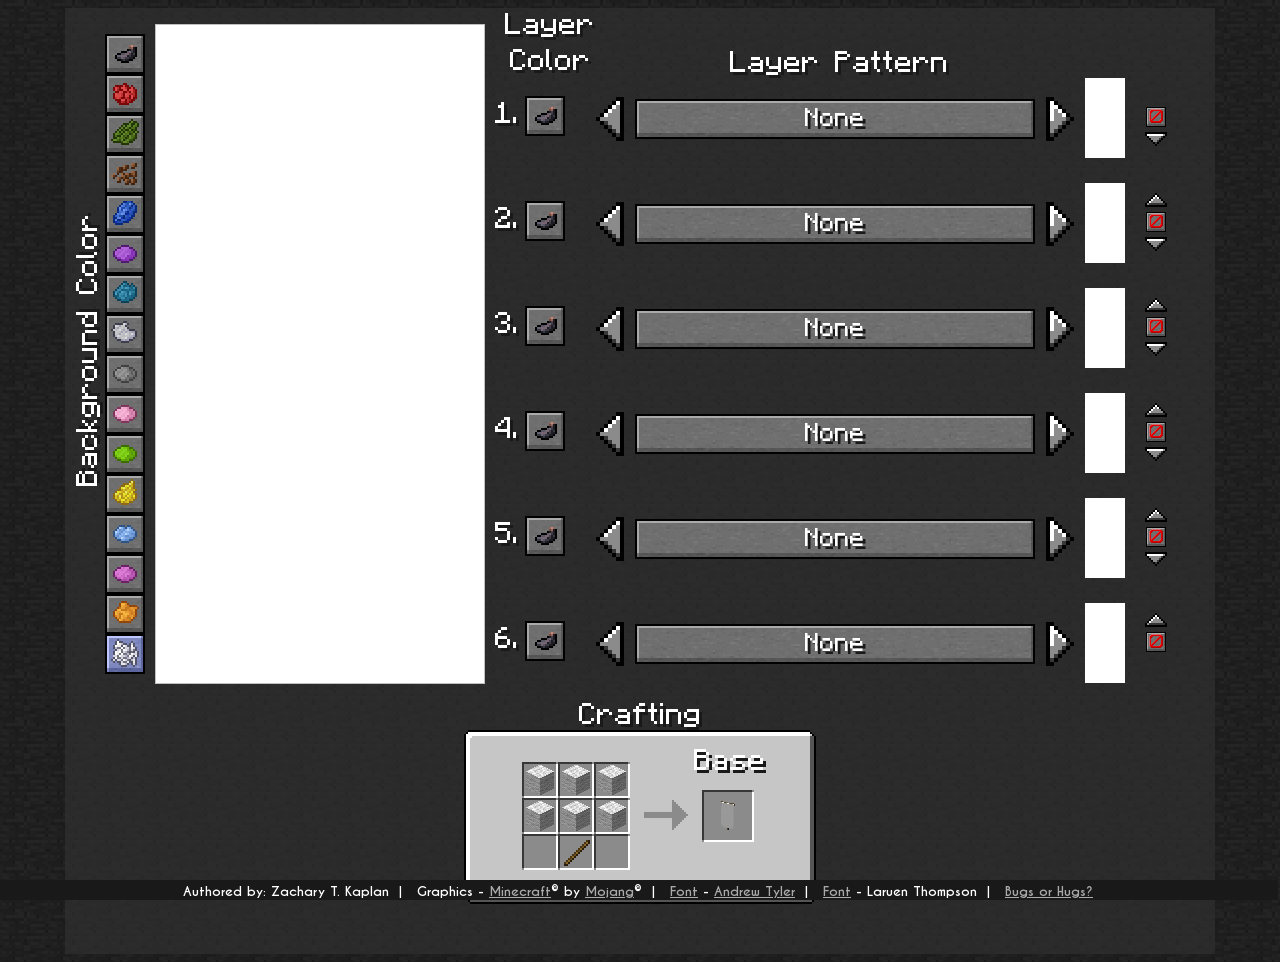
==== commit 7955e661: "Spelling Errors (Oops!)" ====
--- a/BannerDesigner.html
+++ b/BannerDesigner.html
@@ -30,11 +30,11 @@
 				'mojang', 'rhombus', 'skull', 'small_stripes', 'square_bottom_left', 'square_bottom_right', 'square_top_left', 'square_top_right', 
 				'straight_cross', 'stripe_bottom', 'stripe_center', 'stripe_downleft', 'stripe_downright', 'stripe_left', 'stripe_middle', 'stripe_right', 
 				'stripe_top', 'triangle_bottom', 'triangle_top', 'triangles_bottom', 'triangles_top']
-		var layerDisplay = ['None', 'Feild Masoned', 'Bordure', 'Roundel', 'Creeper Charge', 'Saltire', 'Bordure Indented', 'Per Bend Sinister', 'Per Bend', 
+		var layerDisplay = ['None', 'Field Masoned', 'Bordure', 'Roundel', 'Creeper Charge', 'Saltire', 'Bordure Indented', 'Per Bend Sinister', 'Per Bend', 
 				'Per Bend Inverted', 'Per Bend Sinister Inverted', 'Flower Charge', 'Gradient', 'Base Gradient', 'Per Fess', 'Per Fes Inverted', 'Per Pale', 
 				'Per Pale Inverted', 'Thing (Mojang)', 'Lozenge', 'Skull Charge', 'Paly', 'Base Dexter Canton', 'Base Sinister Canton', 'Cheif Dexter Canton',
-				'Cheif Sinister Canton', 'Cross', 'Base Fess', 'Pale', 'Bend Sinister', 'Bend', 'Pale Dexter', 'Fess', 'Pale Sinister', 'Cheif Fess', 
-				'Chevron', 'Inverted Chevron', 'Base Indented', 'Cheif Indented']
+				'Cheif Sinister Canton', 'Cross', 'Base Fess', 'Pale', 'Bend Sinister', 'Bend', 'Pale Dexter', 'Fess', 'Pale Sinister', 'Chief Fess', 
+				'Chevron', 'Inverted Chevron', 'Base Indented', 'Chief Indented']
 		var layerRecipes = [[], ['   ', 'bB ', ' D '], ['DDD', 'DBD', 'DDD'], ['   ', ' D ', ' B '], ['   ', 'cB ', ' D '], ['D D', 'BD ', 'D D'],
 				['   ', 'vB ', ' D '], ['DD ', 'DB ', '   '], [' DD', ' BD', '   '], ['   ', 'DB ', 'DD '], ['   ', ' BD', ' DD'], ['   ', 'fB ', ' D '], 
 				['DBD', ' D ', ' D '], [' D ', ' D ', 'DBD'], ['DDD', 'DDD', ' B '], [' B ', 'DDD', 'DDD'], ['DD ', 'DDB', 'DD '], [' DD', 'BDD', ' DD'],
--- a/res/style.css
+++ b/res/style.css
@@ -1,28 +1,28 @@
 @font-face {
-    font-family: 'Minecraftia';
-	src: url(fonts/Minecraftia.eot);
-	src: url(fonts/Minecraftia.eot?#iefix) format(embedded-opentype),
-         url(fonts/Minecraftia.woff) format(woff),
-         url(fonts/Minecraftia.ttf) format(truetype),
-		 url(fonts/Minecraftia.svg#svgMinecraftia) format(svg);
+	font-family: 'Minecraftia';
+	src: url('fonts/Minecraftia.eot');
+    	src: url('fonts/Minecraftia.eot?#iefix') format('embedded-opentype'),
+             url('fonts/Minecraftia.woff') format('woff'),
+             url('fonts/Minecraftia.ttf') format('truetype'),
+             url('fonts/Minecraftia.svg#webfontOvuhCGpN') format('svg');
 }
 
 @font-face {
 	font-family: CaviarDreams;
-	src: url(fonts/CaviarDreams.eot);
-	src: url(fonts/CaviarDreams.eot?#iefix) format(embedded-opentype),
-         url(fonts/CaviarDreams.woff) format(woff),
-         url(fonts/CaviarDreams.ttf) format(truetype),
-		 url(fonts/CaviarDreams.svg#svgCaviarDreams) format(svg);
+	src: url('fonts/CaviarDreams.eot');
+    	src: url('fonts/CaviarDreams.eot?#iefix') format('embedded-opentype'),
+             url('fonts/CaviarDreams.woff') format('woff'),
+             url('fonts/CaviarDreams.ttf') format('truetype'),
+             url('fonts/CaviarDreams.svg#webfontOvuhCGpN') format('svg');
 }
 
 @font-face {
 	font-family: CaviarDreams;
-	src: url(fonts/CaviarDreams_Bold.eot);
-	src: url(fonts/CaviarDreams_Bold.eot?#iefix) format(embedded-opentype),
-         url(fonts/CaviarDreams_Bold.woff) format(woff),
-         url(fonts/CaviarDreams_Bold.ttf) format(truetype),
-		 url(fonts/CaviarDreams_Bold.svg#svgCaviarDreams_Bold) format(svg);
+	src: url('fonts/CaviarDreams_Bold.eot');
+    	src: url('fonts/CaviarDreams_Bold.eot?#iefix') format('embedded-opentype'),
+             url('fonts/CaviarDreams_Bold.woff') format('woff'),
+             url('fonts/CaviarDreams_Bold.ttf') format('truetype'),
+             url('fonts/CaviarDreams_Bold.svg#webfontOvuhCGpN') format('svg');
 	font-weight: bold;
 }
 
@@ -291,9 +291,10 @@
 	transform: rotate(-90deg);
 	-ms-transform: rotate(-90deg);
 	-webkit-transform: rotate(-90deg);
-	position: absolute;
-	top: 340px;
-	left: -20px;
+	position: relative;
+	margin-left: -270px;
+	margin-top: -40px;
+	top: 230px;
 }
 
 #colors {
@@ -360,6 +361,9 @@
 	min-width: 4px;
 	min-height: 32px;
 	display: inline-block;
+	float: none;
+	position: relative;
+	top: 2px;
 }
 
 .tooltip #left {
@@ -424,4 +428,4 @@
 .recipe .num {
 	position: absolute;
 	margin-left: 15px;
-}+}
